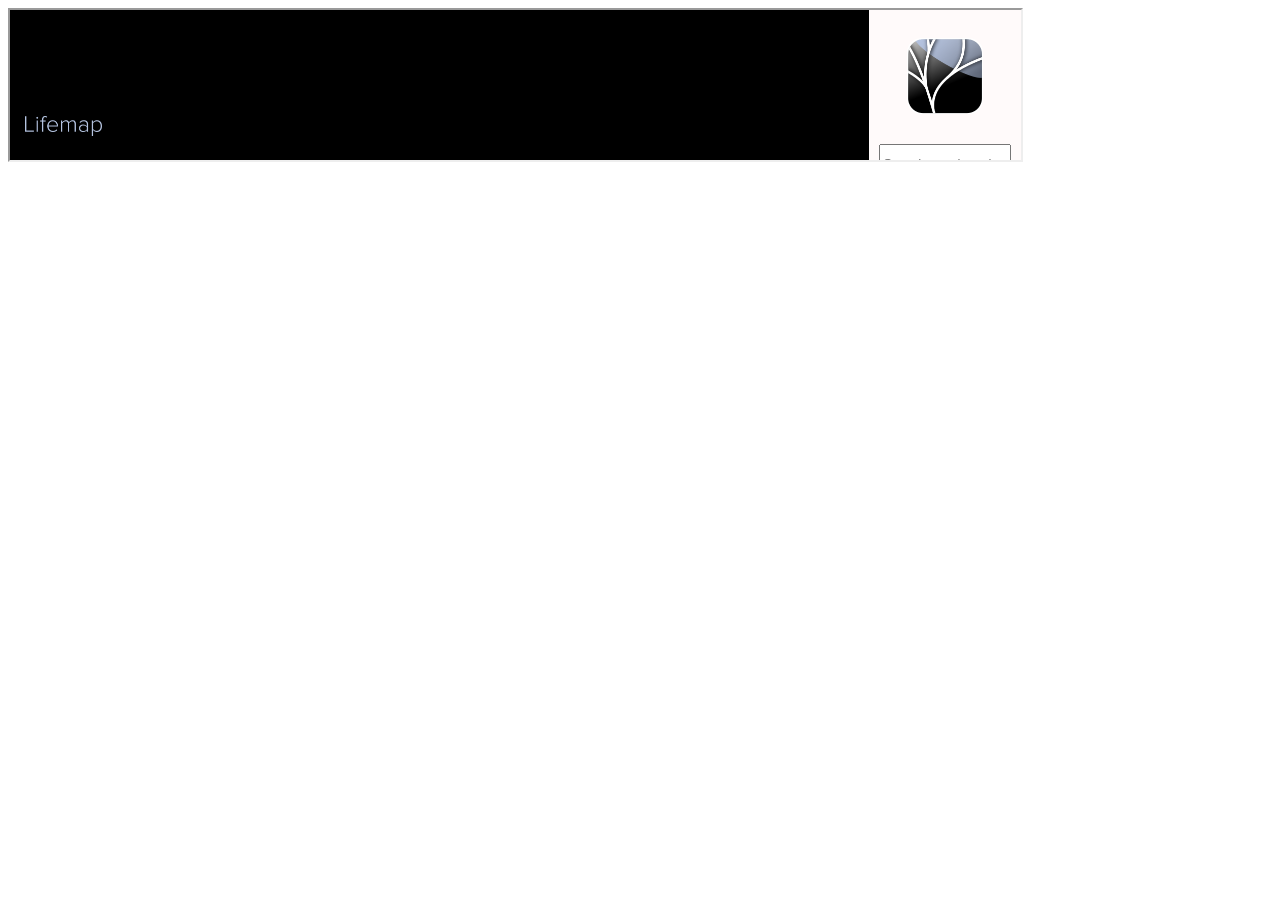
==== svelte-app/public/index.html @ bdaeae40 "modal box for markers add by searchbar" ====
<!DOCTYPE html>
<html lang="en">
<head>
	<meta charset='utf-8'>
	<meta name='viewport' content='width=device-width,initial-scale=1'>

	<title>Svelte app</title>

	<link rel='icon' type='image/png' href='/favicon.png'>
	<link rel='stylesheet' href='/global.css'>
	<link rel='stylesheet' href='/build/bundle.css'>

	<script defer src='/build/bundle.js'></script>
</head>

<body>
	<iframe src="lifemap.html?lang=fr&tid=9606,2,4646&zoom=false&markers=true&tree=true&searchbar=true&uifontsize=15&clickableMarkers=true" title="LifeMap frame from local file" width="80%" height="60%"></iframe>
	<!-- <iframe src="http://lifemap.univ-lyon1.fr/lifemap-query/?tid=9443,4564&lang=fr&zoom=false&markers=true" title="LifeMap frame from server"width="100%" height="40%"></iframe> -->
</body>
</html>
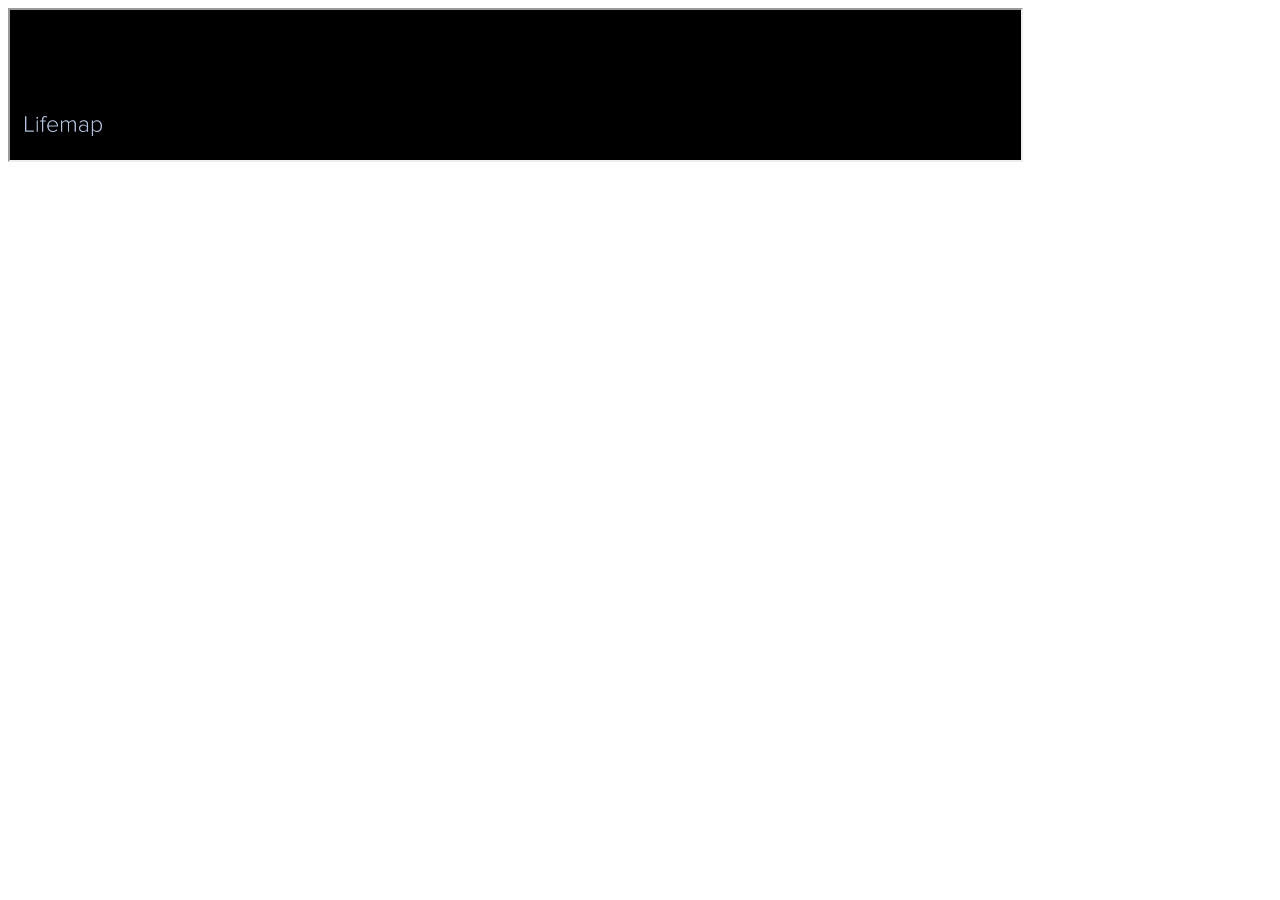
==== commit 720ea666: "README update" ====
--- a/svelte-app/public/index.html
+++ b/svelte-app/public/index.html
@@ -14,7 +14,7 @@
 </head>
 
 <body>
-	<iframe src="lifemap.html?lang=fr&tid=9606,2,4646&zoom=false&markers=true&tree=true&searchbar=true&uifontsize=15&clickableMarkers=true" title="LifeMap frame from local file" width="80%" height="60%"></iframe>
+	<iframe src="lifemap.html?lang=fr&tid=9606,2,4646&zoom=false&marks=true&tree=true&searchbar=false&uifontsize=11&clickableMarkers=true" title="LifeMap frame from local file" width="80%" height="60%"></iframe>
 	<!-- <iframe src="http://lifemap.univ-lyon1.fr/lifemap-query/?tid=9443,4564&lang=fr&zoom=false&markers=true" title="LifeMap frame from server"width="100%" height="40%"></iframe> -->
 </body>
 </html>
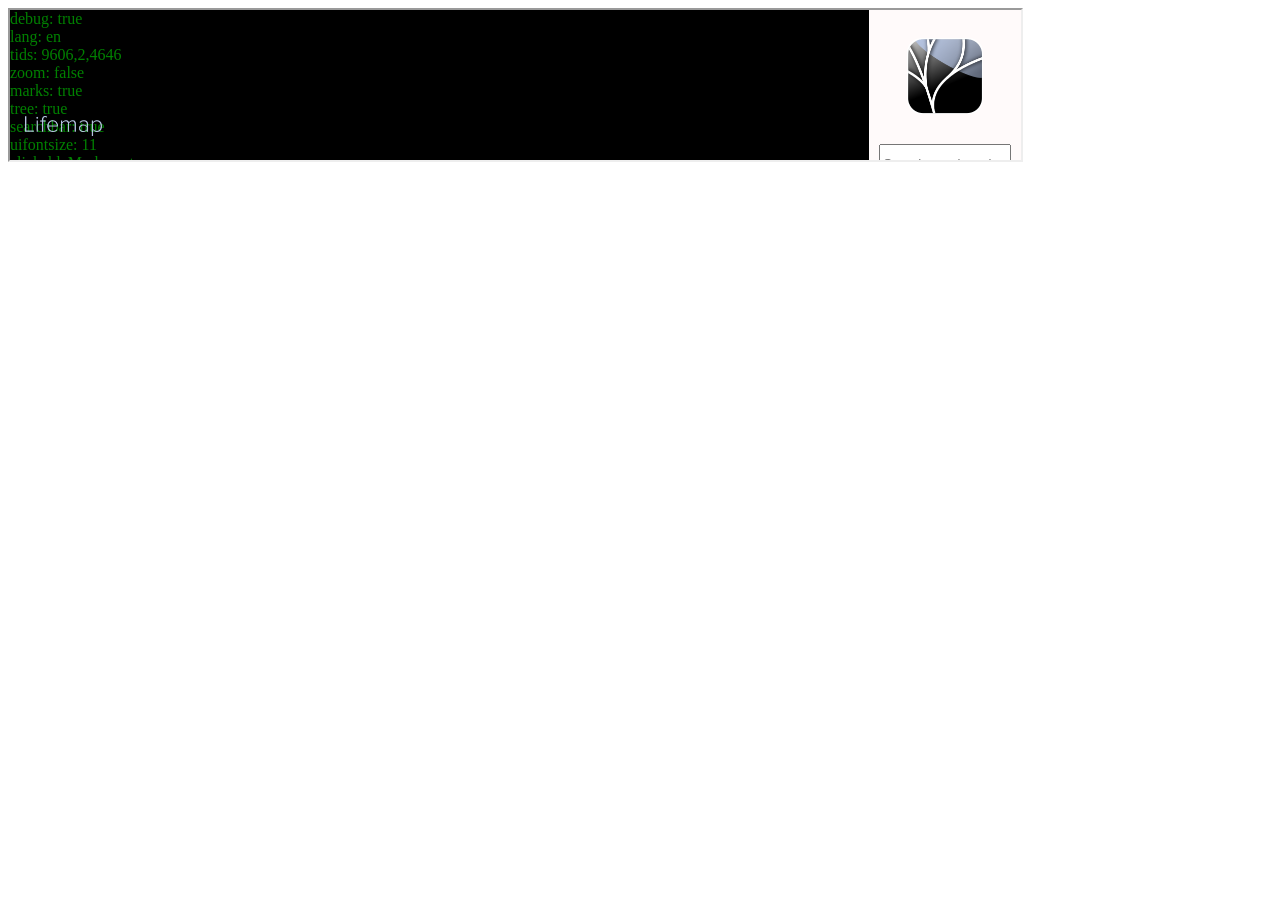
==== commit 2cf24797: "debug mode" ====
--- a/svelte-app/public/index.html
+++ b/svelte-app/public/index.html
@@ -14,7 +14,7 @@
 </head>
 
 <body>
-	<iframe src="lifemap.html?lang=fr&tid=9606,2,4646&zoom=false&marks=true&tree=true&searchbar=false&uifontsize=11&clickableMarkers=true" title="LifeMap frame from local file" width="80%" height="60%"></iframe>
+	<iframe src="lifemap.html?lang=en&tid=9606,2,4646&zoom=false&marks=true&tree=true&searchbar=true&uifontsize=11&clickableMarkers=true&debug=true" title="LifeMap frame from local file" width="80%" height="60%"></iframe>
 	<!-- <iframe src="http://lifemap.univ-lyon1.fr/lifemap-query/?tid=9443,4564&lang=fr&zoom=false&markers=true" title="LifeMap frame from server"width="100%" height="40%"></iframe> -->
 </body>
 </html>
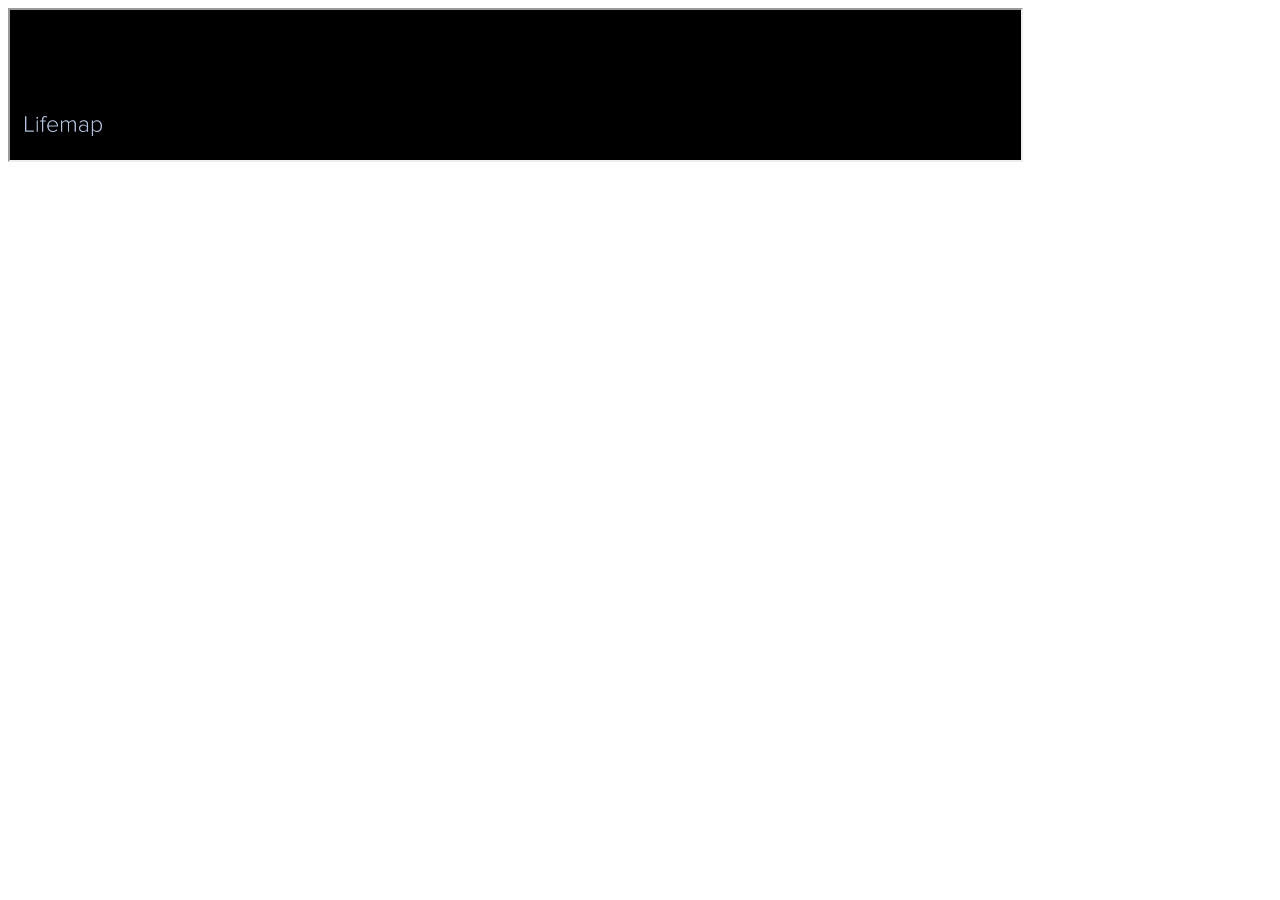
==== commit c8f7bdd3: "searchbar option update" ====
--- a/svelte-app/public/index.html
+++ b/svelte-app/public/index.html
@@ -14,7 +14,7 @@
 </head>
 
 <body>
-	<iframe src="lifemap.html?lang=en&tid=9606,2,4646&zoom=false&marks=true&tree=true&searchbar=true&uifontsize=11&clickableMarkers=true&debug=true" title="LifeMap frame from local file" width="80%" height="60%"></iframe>
+	<iframe src="lifemap.html?lang=en&tid=9606,2,4646&zoom=false&marks=true&tree=true&searchbar=false&uifontsize=11&clickableMarkers=true&debug=false&zoomButton=true" title="LifeMap frame from local file" width="80%" height="60%"></iframe>
 	<!-- <iframe src="http://lifemap.univ-lyon1.fr/lifemap-query/?tid=9443,4564&lang=fr&zoom=false&markers=true" title="LifeMap frame from server"width="100%" height="40%"></iframe> -->
 </body>
 </html>
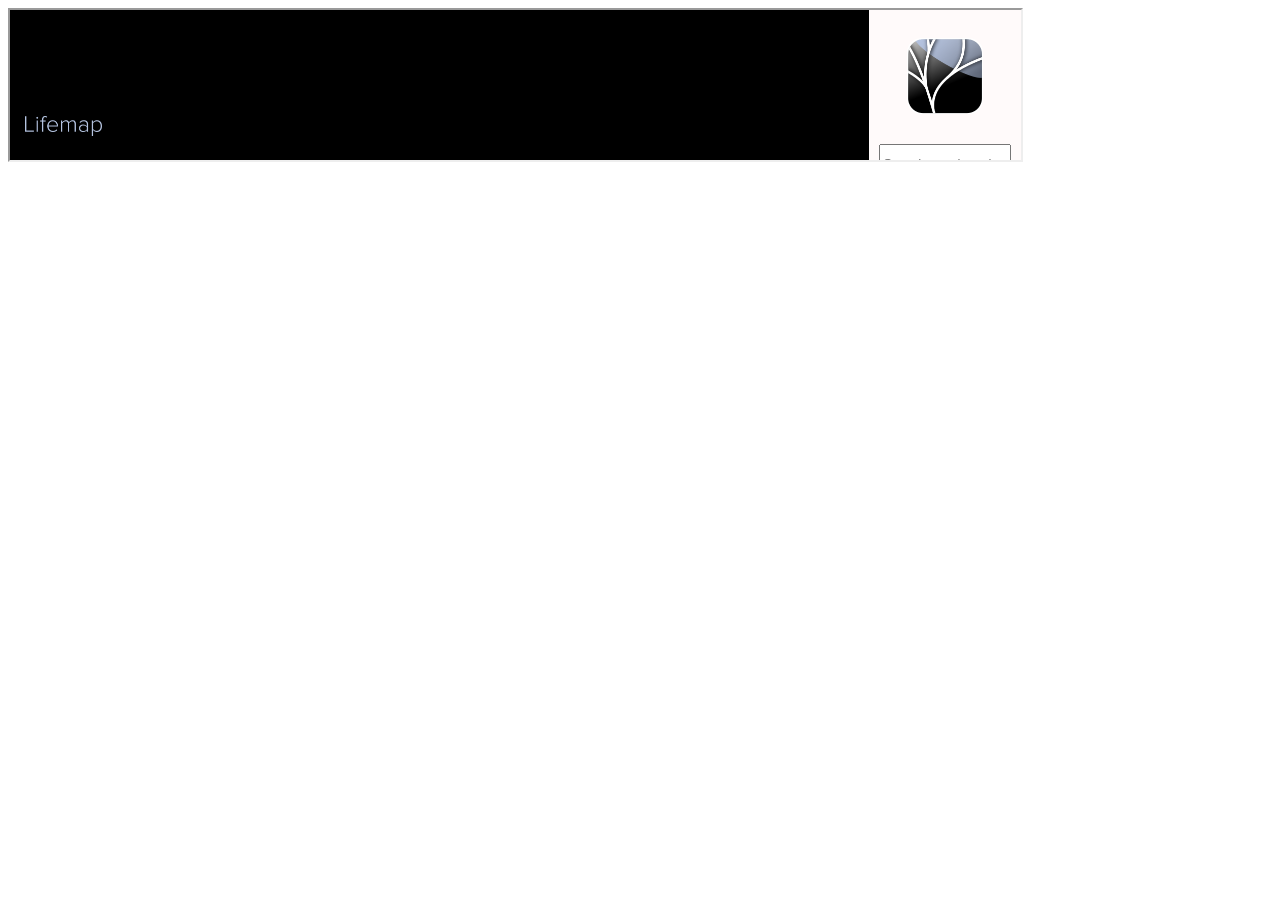
==== commit 48a5dc29: "searchbar serverAddress fix" ====
--- a/svelte-app/public/index.html
+++ b/svelte-app/public/index.html
@@ -14,7 +14,7 @@
 </head>
 
 <body>
-	<iframe src="lifemap.html?lang=en&tid=9606,2,4646&zoom=false&marks=true&tree=true&searchbar=false&uifontsize=11&clickableMarkers=true&debug=false&zoomButton=true" title="LifeMap frame from local file" width="80%" height="60%"></iframe>
+	<iframe src="lifemap.html?lang=en&tid=2,4646&zoom=false&marks=true&tree=true&searchbar=true&uifontsize=11&clickableMarkers=true&debug=false&zoomButton=true" title="LifeMap frame from local file" width="80%" height="60%"></iframe>
 	<!-- <iframe src="http://lifemap.univ-lyon1.fr/lifemap-query/?tid=9443,4564&lang=fr&zoom=false&markers=true" title="LifeMap frame from server"width="100%" height="40%"></iframe> -->
 </body>
 </html>
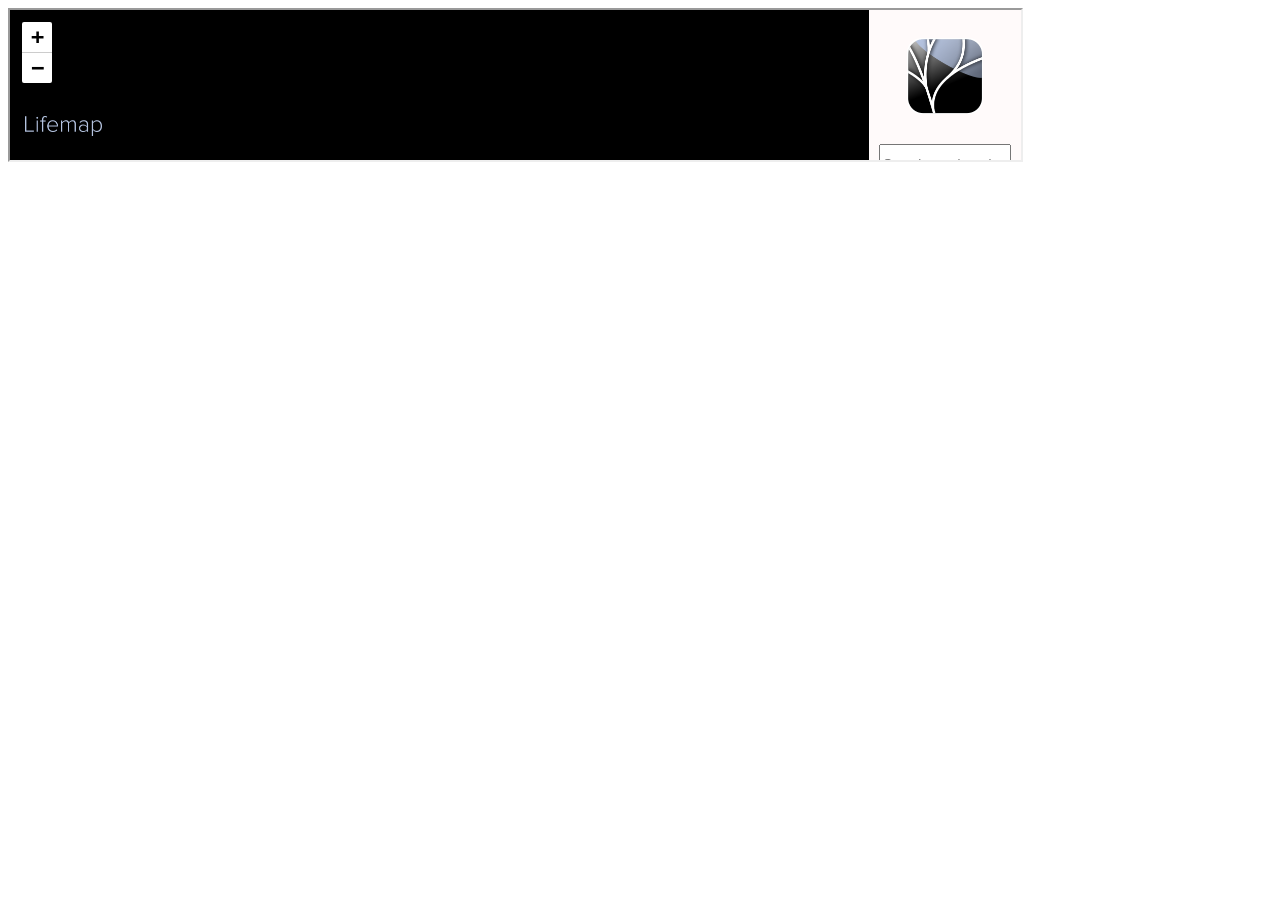
==== commit 406eac85: "add zoom buttons from leaflet" ====
--- a/svelte-app/public/index.html
+++ b/svelte-app/public/index.html
@@ -14,7 +14,7 @@
 </head>
 
 <body>
-	<iframe src="lifemap.html?lang=en&tid=2,4646&zoom=false&marks=true&tree=true&searchbar=true&uifontsize=11&clickableMarkers=true&debug=false&zoomButton=true" title="LifeMap frame from local file" width="80%" height="60%"></iframe>
+	<iframe src="lifemap.html?lang=fr&tid=2,4646&zoom=false&marks=true&tree=true&searchbar=true&uifontsize=11&clickableMarkers=true&debug=false" title="LifeMap frame from local file" width="80%" height="60%"></iframe>
 	<!-- <iframe src="http://lifemap.univ-lyon1.fr/lifemap-query/?tid=9443,4564&lang=fr&zoom=false&markers=true" title="LifeMap frame from server"width="100%" height="40%"></iframe> -->
 </body>
 </html>
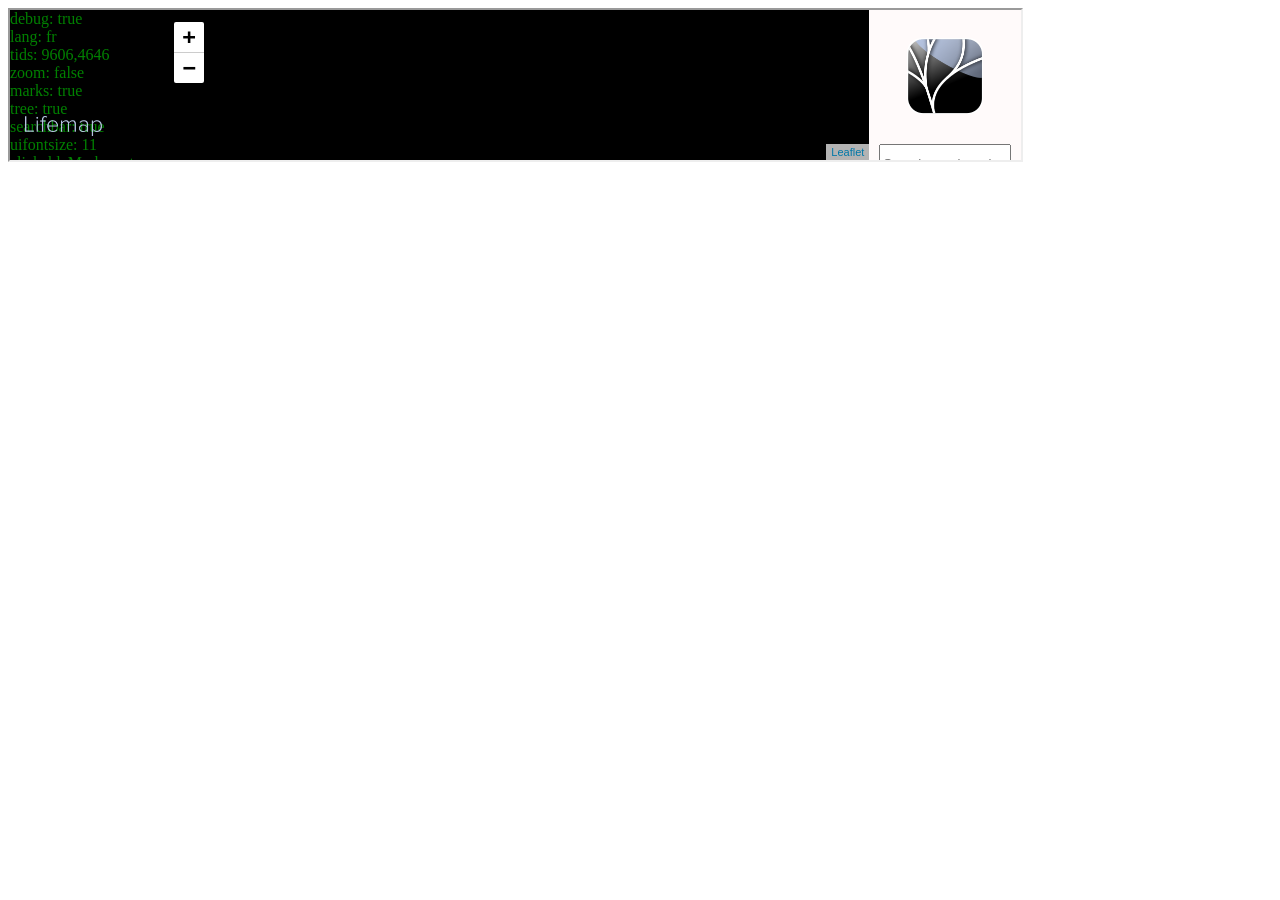
==== commit 847a9f2d: "add style options for sub-tree" ====
--- a/svelte-app/public/index.html
+++ b/svelte-app/public/index.html
@@ -14,7 +14,7 @@
 </head>
 
 <body>
-	<iframe src="lifemap.html?lang=fr&tid=2,4646&zoom=false&marks=true&tree=true&searchbar=true&uifontsize=11&clickableMarkers=true&debug=false" title="LifeMap frame from local file" width="80%" height="60%"></iframe>
+	<iframe src="lifemap.html?lang=fr&tid=9606,4646&zoom=false&marks=true&tree=true&searchbar=true&uifontsize=11&clickableMarkers=true&debug=true&colorLine=green&opacityLine=0.6&weightLine=1f5" title="LifeMap frame from local file" width="80%" height="60%"></iframe>
 	<!-- <iframe src="http://lifemap.univ-lyon1.fr/lifemap-query/?tid=9443,4564&lang=fr&zoom=false&markers=true" title="LifeMap frame from server"width="100%" height="40%"></iframe> -->
 </body>
 </html>
